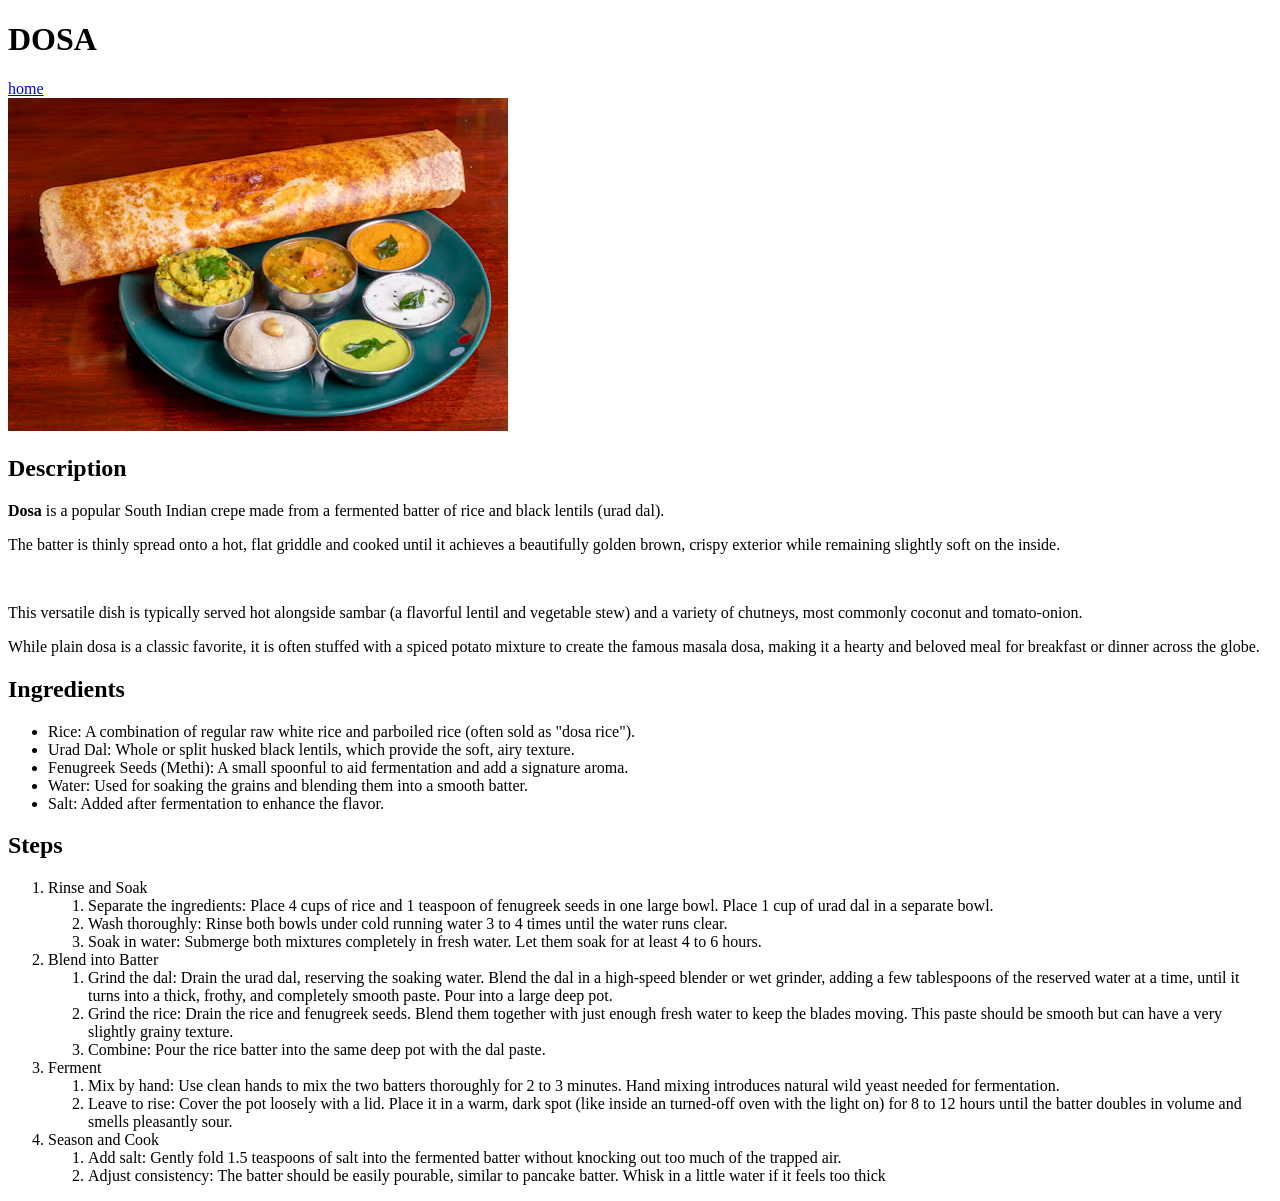
==== recipes/dosa.html @ 2fcfb9d6 "only html as mentioned on TOP , this is only html containing image , desc. , ingredient , steps of  " ====
<!DOCTYPE html>
<html lang="en">
<head>
    <meta charset="UTF-8">
    <title>Recipe Title 3</title>
</head>
<body>
    <h1>DOSA</h1>
    <a href="../index.html">home</a>
    <br/>
    <img src="../images/dosa.jpg" alt="dosa" width="500" height="333">
    <h2>Description</h2>
    <p><strong>Dosa</strong> is a popular South Indian crepe made from a fermented batter of rice and black lentils (urad dal).</p>
    <p>The batter is thinly spread onto a hot, flat griddle and cooked until it achieves a beautifully golden brown, 
        crispy exterior while remaining slightly soft on the inside.</p>
    <br/>
    <p>This versatile dish is typically served hot alongside sambar (a flavorful lentil and vegetable stew)
        and a variety of chutneys, most commonly coconut and tomato-onion.</p>
    <p>While plain dosa is a classic favorite, it is often stuffed with a spiced potato mixture to create the famous masala dosa, 
        making it a hearty and beloved meal for breakfast or dinner across the globe.</p>

    <h2>Ingredients</h2>
    <ul>
        <li>Rice: A combination of regular raw white rice and parboiled rice (often sold as "dosa rice").</li>
        <li>Urad Dal: Whole or split husked black lentils, which provide the soft, airy texture.</li>
        <li>Fenugreek Seeds (Methi): A small spoonful to aid fermentation and add a signature aroma.</li>
        <li>Water: Used for soaking the grains and blending them into a smooth batter.</li>
        <li>Salt: Added after fermentation to enhance the flavor.</li>
    </ul>

    <h2>Steps</h2>
    <ol>

        <li>Rinse and Soak
            <ol>
                <li>Separate the ingredients: Place 4 cups of rice and 1 teaspoon of fenugreek seeds in one large bowl. Place 1 cup of urad dal in a separate bowl.</li>
                <li>Wash thoroughly: Rinse both bowls under cold running water 3 to 4 times until the water runs clear.</li>
                <li>Soak in water: Submerge both mixtures completely in fresh water. Let them soak for at least 4 to 6 hours.</li>
            </ol>
        </li>
        <li>Blend into Batter
            <ol>
                <li>Grind the dal: Drain the urad dal, reserving the soaking water. Blend the dal in a high-speed blender or wet grinder, adding a few tablespoons of the reserved water at a time, until it turns into a thick, frothy, and completely smooth paste. Pour into a large deep pot.</li>
                <li>Grind the rice: Drain the rice and fenugreek seeds. Blend them together with just enough fresh water to keep the blades moving. This paste should be smooth but can have a very slightly grainy texture.</li>
                <li>Combine: Pour the rice batter into the same deep pot with the dal paste.</li>

            </ol>       
        </li>
        <li>Ferment
            <ol>
                <li>Mix by hand: Use clean hands to mix the two batters thoroughly for 2 to 3 minutes. Hand mixing introduces natural wild yeast needed for fermentation.</li>
                <li>Leave to rise: Cover the pot loosely with a lid. Place it in a warm, dark spot (like inside an turned-off oven with the light on) for 8 to 12 hours until the batter doubles in volume and smells pleasantly sour.</li>
            </ol>
        </li>
        <li>Season and Cook
            <ol>
                <li>Add salt: Gently fold 1.5 teaspoons of salt into the fermented batter without knocking out too much of the trapped air.</li>
                <li>Adjust consistency: The batter should be easily pourable, similar to pancake batter. Whisk in a little water if it feels too thick</li>
            </ol>
        </li> 

    </ol>
</body>
</html>
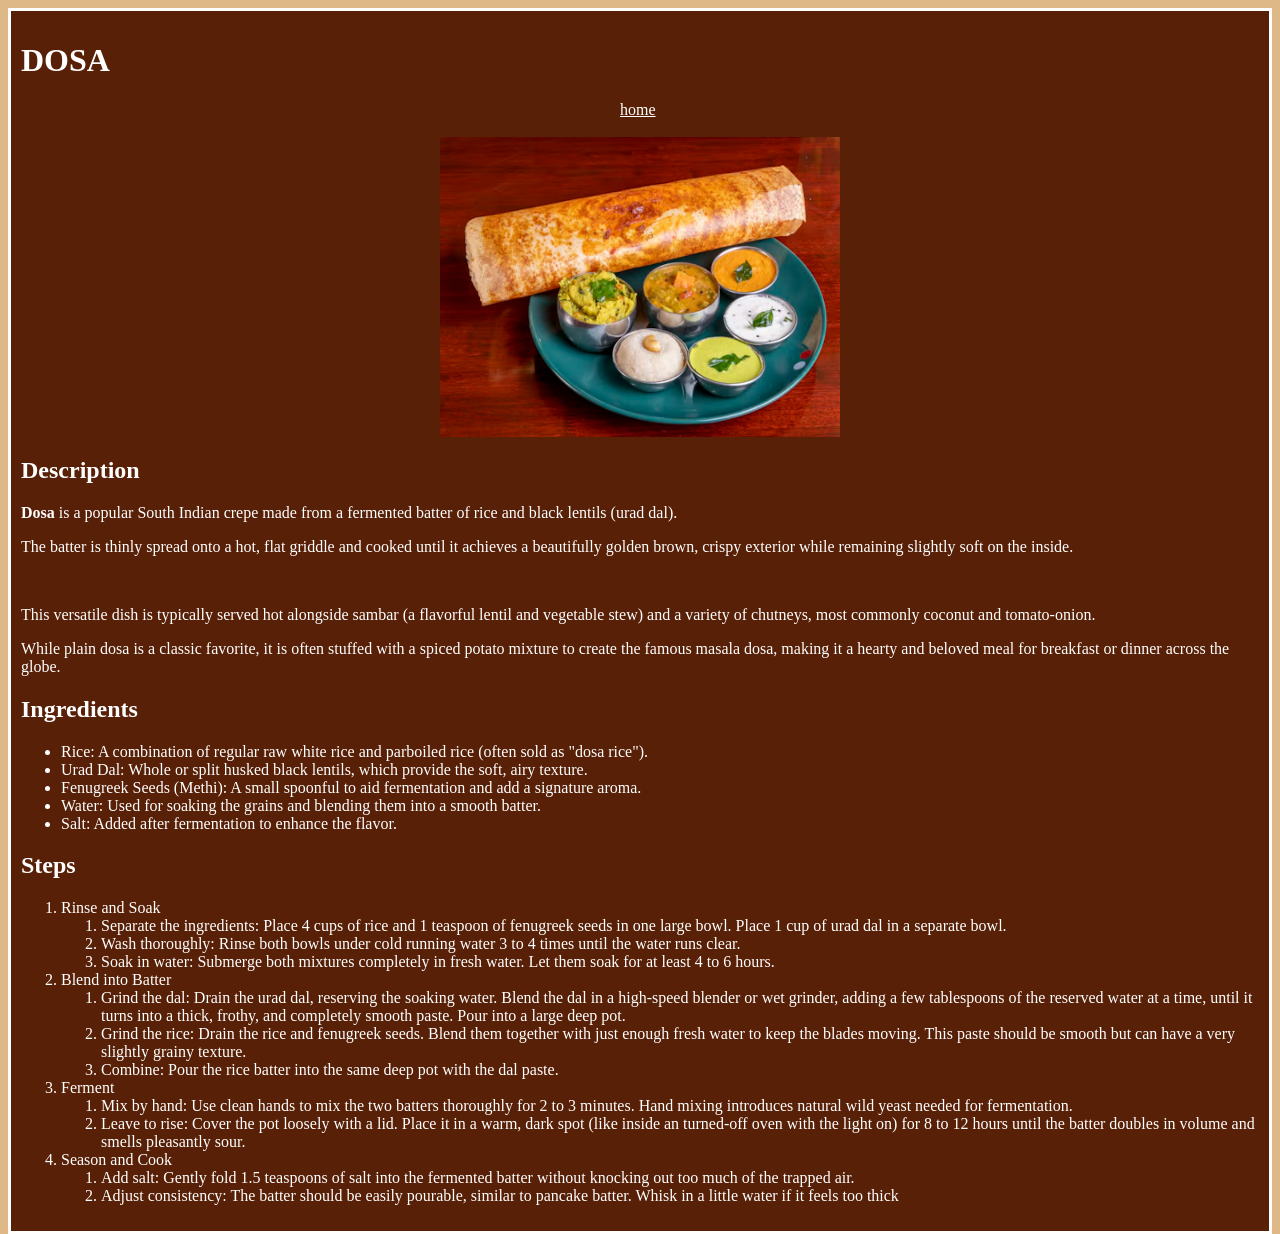
==== commit c2902738: "CSS added html of recipes folder have same css , and for index.html it is little diff." ====
--- a/recipes/dosa.html
+++ b/recipes/dosa.html
@@ -3,62 +3,69 @@
 <head>
     <meta charset="UTF-8">
     <title>Recipe Title 3</title>
+    <link rel="stylesheet" href="../recipe-style.css">
 </head>
 <body>
-    <h1>DOSA</h1>
-    <a href="../index.html">home</a>
-    <br/>
-    <img src="../images/dosa.jpg" alt="dosa" width="500" height="333">
-    <h2>Description</h2>
-    <p><strong>Dosa</strong> is a popular South Indian crepe made from a fermented batter of rice and black lentils (urad dal).</p>
-    <p>The batter is thinly spread onto a hot, flat griddle and cooked until it achieves a beautifully golden brown, 
-        crispy exterior while remaining slightly soft on the inside.</p>
-    <br/>
-    <p>This versatile dish is typically served hot alongside sambar (a flavorful lentil and vegetable stew)
-        and a variety of chutneys, most commonly coconut and tomato-onion.</p>
-    <p>While plain dosa is a classic favorite, it is often stuffed with a spiced potato mixture to create the famous masala dosa, 
-        making it a hearty and beloved meal for breakfast or dinner across the globe.</p>
+    <div class="card">
+        <div class="position">
+    
+            <h1>DOSA</h1>
+            <a href="../index.html">home</a>
+            <br/>
+            <img src="../images/dosa.jpg" alt="dosa" width="500" height="333">
+            <h2>Description</h2>
+            <p><strong>Dosa</strong> is a popular South Indian crepe made from a fermented batter of rice and black lentils (urad dal).</p>
+            <p>The batter is thinly spread onto a hot, flat griddle and cooked until it achieves a beautifully golden brown, 
+                crispy exterior while remaining slightly soft on the inside.
+            </p>
+            <br/>
+            <p>This versatile dish is typically served hot alongside sambar (a flavorful lentil and vegetable stew)
+                and a variety of chutneys, most commonly coconut and tomato-onion.
+            </p>
+            <p>While plain dosa is a classic favorite, it is often stuffed with a spiced potato mixture to create the famous masala dosa, 
+                making it a hearty and beloved meal for breakfast or dinner across the globe.
+            </p>
 
-    <h2>Ingredients</h2>
-    <ul>
-        <li>Rice: A combination of regular raw white rice and parboiled rice (often sold as "dosa rice").</li>
-        <li>Urad Dal: Whole or split husked black lentils, which provide the soft, airy texture.</li>
-        <li>Fenugreek Seeds (Methi): A small spoonful to aid fermentation and add a signature aroma.</li>
-        <li>Water: Used for soaking the grains and blending them into a smooth batter.</li>
-        <li>Salt: Added after fermentation to enhance the flavor.</li>
-    </ul>
+            <h2>Ingredients</h2>
+            <ul>
+                <li>Rice: A combination of regular raw white rice and parboiled rice (often sold as "dosa rice").</li>
+                <li>Urad Dal: Whole or split husked black lentils, which provide the soft, airy texture.</li>
+                <li>Fenugreek Seeds (Methi): A small spoonful to aid fermentation and add a signature aroma.</li>
+                <li>Water: Used for soaking the grains and blending them into a smooth batter.</li>
+                <li>Salt: Added after fermentation to enhance the flavor.</li>
+            </ul>
 
-    <h2>Steps</h2>
-    <ol>
+            <h2>Steps</h2>
+            <ol>
+                <li>Rinse and Soak
+                    <ol>
+                        <li>Separate the ingredients: Place 4 cups of rice and 1 teaspoon of fenugreek seeds in one large bowl. Place 1 cup of urad dal in a separate bowl.</li>
+                        <li>Wash thoroughly: Rinse both bowls under cold running water 3 to 4 times until the water runs clear.</li>
+                        <li>Soak in water: Submerge both mixtures completely in fresh water. Let them soak for at least 4 to 6 hours.</li>
+                    </ol>
+                </li>
+                <li>Blend into Batter
+                    <ol>
+                        <li>Grind the dal: Drain the urad dal, reserving the soaking water. Blend the dal in a high-speed blender or wet grinder, adding a few tablespoons of the reserved water at a time, until it turns into a thick, frothy, and completely smooth paste. Pour into a large deep pot.</li>
+                        <li>Grind the rice: Drain the rice and fenugreek seeds. Blend them together with just enough fresh water to keep the blades moving. This paste should be smooth but can have a very slightly grainy texture.</li>
+                        <li>Combine: Pour the rice batter into the same deep pot with the dal paste.</li>
+                    </ol>       
+                </li>
+                <li>Ferment
+                    <ol>
+                        <li>Mix by hand: Use clean hands to mix the two batters thoroughly for 2 to 3 minutes. Hand mixing introduces natural wild yeast needed for fermentation.</li>
+                        <li>Leave to rise: Cover the pot loosely with a lid. Place it in a warm, dark spot (like inside an turned-off oven with the light on) for 8 to 12 hours until the batter doubles in volume and smells pleasantly sour.</li>
+                    </ol>
+                </li>
+                <li>Season and Cook
+                    <ol>
+                        <li>Add salt: Gently fold 1.5 teaspoons of salt into the fermented batter without knocking out too much of the trapped air.</li>
+                        <li>Adjust consistency: The batter should be easily pourable, similar to pancake batter. Whisk in a little water if it feels too thick</li>
+                    <ol>
+                </li> 
 
-        <li>Rinse and Soak
-            <ol>
-                <li>Separate the ingredients: Place 4 cups of rice and 1 teaspoon of fenugreek seeds in one large bowl. Place 1 cup of urad dal in a separate bowl.</li>
-                <li>Wash thoroughly: Rinse both bowls under cold running water 3 to 4 times until the water runs clear.</li>
-                <li>Soak in water: Submerge both mixtures completely in fresh water. Let them soak for at least 4 to 6 hours.</li>
             </ol>
-        </li>
-        <li>Blend into Batter
-            <ol>
-                <li>Grind the dal: Drain the urad dal, reserving the soaking water. Blend the dal in a high-speed blender or wet grinder, adding a few tablespoons of the reserved water at a time, until it turns into a thick, frothy, and completely smooth paste. Pour into a large deep pot.</li>
-                <li>Grind the rice: Drain the rice and fenugreek seeds. Blend them together with just enough fresh water to keep the blades moving. This paste should be smooth but can have a very slightly grainy texture.</li>
-                <li>Combine: Pour the rice batter into the same deep pot with the dal paste.</li>
-
-            </ol>       
-        </li>
-        <li>Ferment
-            <ol>
-                <li>Mix by hand: Use clean hands to mix the two batters thoroughly for 2 to 3 minutes. Hand mixing introduces natural wild yeast needed for fermentation.</li>
-                <li>Leave to rise: Cover the pot loosely with a lid. Place it in a warm, dark spot (like inside an turned-off oven with the light on) for 8 to 12 hours until the batter doubles in volume and smells pleasantly sour.</li>
-            </ol>
-        </li>
-        <li>Season and Cook
-            <ol>
-                <li>Add salt: Gently fold 1.5 teaspoons of salt into the fermented batter without knocking out too much of the trapped air.</li>
-                <li>Adjust consistency: The batter should be easily pourable, similar to pancake batter. Whisk in a little water if it feels too thick</li>
-            </ol>
-        </li> 
-
-    </ol>
+        </div>
+    </div>
 </body>
 </html>
--- a/recipe-style.css
+++ b/recipe-style.css
@@ -0,0 +1,53 @@
+/* index page */
+body {
+    background-color: burlywood;
+    display: flex;
+    height: 1080px;
+}
+
+.index-card {
+    width: 500px;
+    height: 400px;
+    border: 3px solid white;
+    background-color:  rgb(88, 32, 7);
+    margin:auto;
+}
+
+.index-nav {
+    color: white;
+    font-family: "Patrick Hand", Caveat, cursive;
+    padding: 30px;
+}
+.index-nav ul li{
+    padding: 8px;
+}
+.index-nav a {
+    color: white;
+}
+
+/* recipes pages */
+
+.card {
+    width: 1558px;
+    height: auto;
+    border: 3px solid white;
+    background-color:  rgb(88, 32, 7);
+    margin:auto;
+   
+}
+.position {
+    color: white;
+    padding : 10px;
+}
+.position a{
+    color: white;
+    display: block;
+    width: 40px;
+    margin: 0 auto;
+}
+.card .position img {
+    height: 300px ;
+    width: 400px;
+    display: block;
+    margin: auto;
+}
